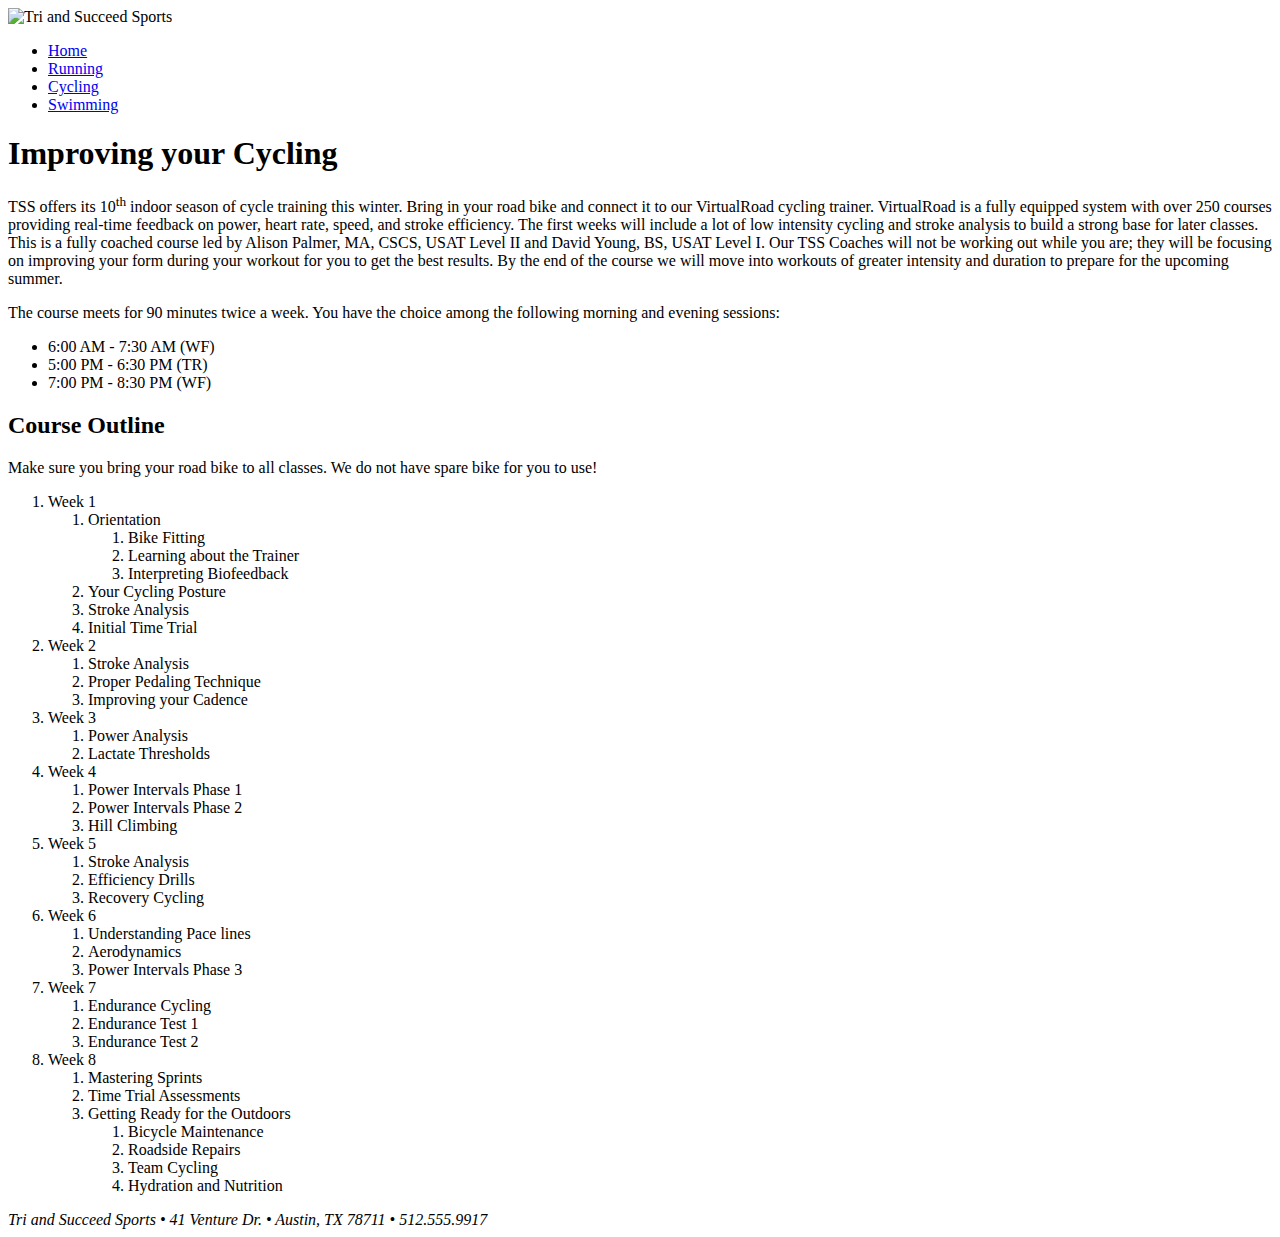
==== tss_bike.html @ fc882e76 "File names changed" ====
<!DOCTYPE html>
<html>
<head>
<!--
    New Perspectives on HTML5 and CSS3, 7th Edition
    Tutorial 2
    Tutorial Case
    
    TSS Cycling Class
    Author: Angelina Stilphen 
    Date:   8.27.18

    Filename: tss_bike.html
   -->
   <meta charset="utf-8" />
   <title>TSS Cycling Class</title>

</head>

<body>
   <header>
      <img src="tss_logo.png" alt="Tri and Succeed Sports" />
   </header>
   
   <nav>
      <ul>
         <li><a href="tss_home.html">Home</a></li>
         <li><a href="tss_run.html">Running</a></li>
         <li><a href="tss_bike.html">Cycling</a></li>
         <li><a href="tss_swim.html">Swimming</a></li>
      </ul>
   </nav>   
   
   <article class="syllabus">
      <h1>Improving your Cycling</h1>
      <p>TSS offers its 10<sup>th</sup> indoor season of cycle training this 
      winter. Bring in your road bike and connect it to our VirtualRoad 
      cycling trainer. VirtualRoad is a fully equipped system with over 
      250 courses providing real-time feedback on power, heart rate, speed, 
      and stroke efficiency. The first weeks will include a lot of low 
      intensity cycling and stroke analysis to build a strong base for later 
      classes. This is a fully coached course led by Alison Palmer, MA, CSCS, 
      USAT Level II and David Young, BS, USAT Level I. Our TSS Coaches will 
      not be working out while you are; they will be focusing on improving 
      your form during your workout for you to get the best results. By the 
      end of the course we will move into workouts of greater intensity and 
      duration to prepare for the upcoming summer.</p>
      <p>The course meets for 90 minutes twice a week. You have the choice 
      among the following morning and evening sessions:</p>
      
      <ul>
         <li>6:00 AM - 7:30 AM (WF)</li>
         <li>5:00 PM - 6:30 PM (TR)</li>
         <li>7:00 PM - 8:30 PM (WF)</li>
      </ul>
      
      <h2>Course Outline</h2>
      <p>Make sure you bring your road bike to all classes. We do not have 
      spare bike for you to use!</p>
      
      <ol>
         <li>Week 1
            <ol>
               <li>Orientation
                  <ol>
                     <li>Bike Fitting</li>
                     <li>Learning about the Trainer</li>
                     <li>Interpreting Biofeedback</li>
                  </ol>
               </li>
               <li>Your Cycling Posture</li>
               <li>Stroke Analysis</li>
               <li>Initial Time Trial</li>
            </ol>
         </li>
         <li>Week 2
            <ol>
               <li>Stroke Analysis</li>
               <li>Proper Pedaling Technique</li>
               <li>Improving your Cadence</li>
            </ol>
         </li>
         <li>Week 3
            <ol>
               <li>Power Analysis</li>
               <li>Lactate Thresholds</li>
            </ol>
         </li>
         <li>Week 4
            <ol>
               <li>Power Intervals Phase 1</li>
               <li>Power Intervals Phase 2</li>
               <li>Hill Climbing</li>
            </ol>
         </li>
         <li>Week 5
            <ol>
               <li>Stroke Analysis</li>
               <li>Efficiency Drills</li>
               <li>Recovery Cycling</li>
            </ol>
         </li>
         <li>Week 6
            <ol>
               <li>Understanding Pace lines</li>
               <li>Aerodynamics</li>
               <li>Power Intervals Phase 3</li>
            </ol>
         </li>
         <li>Week 7
            <ol>
               <li>Endurance Cycling</li>
               <li>Endurance Test 1</li>
               <li>Endurance Test 2</li>
            </ol>
         </li>
         <li>Week 8
            <ol>
               <li>Mastering Sprints</li>
               <li>Time Trial Assessments</li>
               <li>Getting Ready for the Outdoors
                  <ol>
                     <li>Bicycle Maintenance</li>
                     <li>Roadside Repairs</li>
                     <li>Team Cycling</li>
                     <li>Hydration and Nutrition</li>
                  </ol>
               </li>
            </ol>
         </li>
      </ol>
      
   </article>
   
   <footer>
      <address>
      Tri and Succeed Sports &#8226; 41 Venture Dr. &#8226; Austin, 
      TX 78711 &#8226; 512.555.9917
      </address>
   </footer>
</body>
</html>
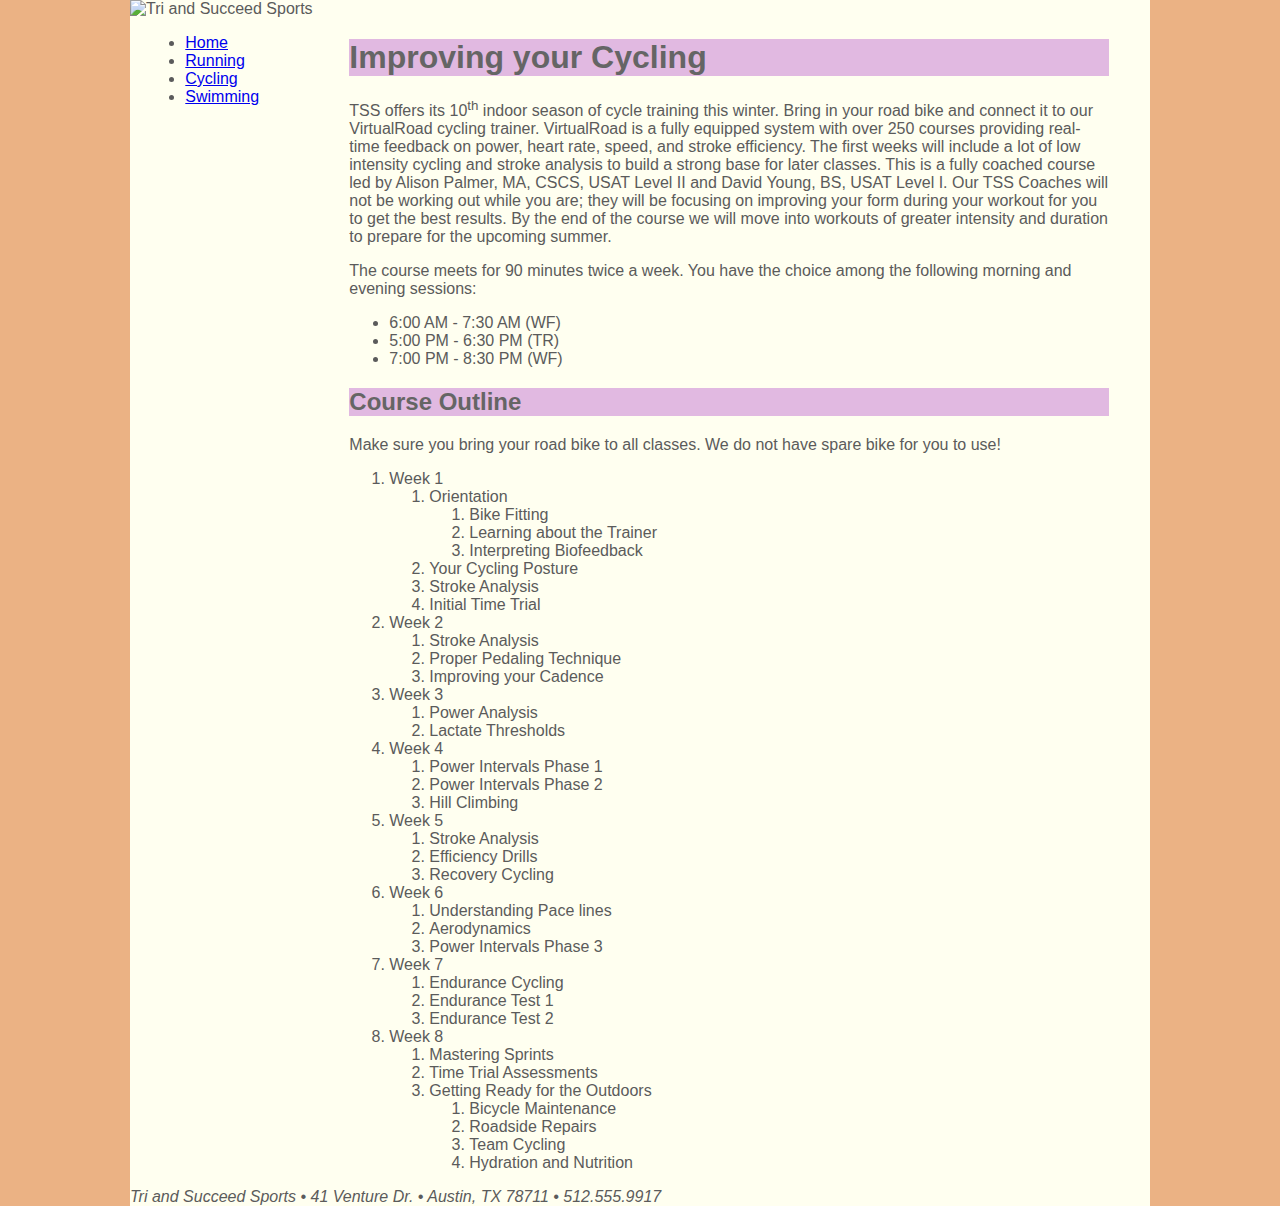
==== commit 4870d740: "Fonts and More" ====
--- a/tss_bike.html
+++ b/tss_bike.html
@@ -14,6 +14,8 @@
    -->
    <meta charset="utf-8" />
    <title>TSS Cycling Class</title>
+   <link rel="stylesheet" href="tss_layout.css" /> 
+    <link rel="stylesheet" href="tss_styles.css"/>
 
 </head>
 
@@ -24,7 +26,7 @@
    
    <nav>
       <ul>
-         <li><a href="tss_home.html">Home</a></li>
+         <li><a href="index.html">Home</a></li>
          <li><a href="tss_run.html">Running</a></li>
          <li><a href="tss_bike.html">Cycling</a></li>
          <li><a href="tss_swim.html">Swimming</a></li>
--- a/tss_layout.css
+++ b/tss_layout.css
@@ -0,0 +1,64 @@
+@charset "utf-8";
+
+/*
+   New Perspectives on HTML5 and CSS3, 7th Edition
+   Tutorial 2
+   Tutorial Case
+   
+   TSS Layout Styles
+   Filename: tss_layout.css
+
+*/
+
+
+body {
+	margin: 0 auto;
+	width: 100%;
+	max-width: 1020px;
+	min-width: 640px;
+}
+
+body > header {
+	margin: 0;
+	width: 100%;
+	overflow: hidden;
+}
+
+body > nav {
+	width: 20%;
+	float: left;
+	margin: 0 0 0 1.5%;
+}
+
+body > article#about_tss {
+	width: 51%;
+	float: left;
+	margin: 0 3% 0 3%;
+}
+
+
+body > aside {
+	width: 20%;
+	float: left;
+	margin: 0 1.5% 0 0;
+}
+
+body > article#about_tss img {
+	float: right;
+	width: 40%;
+	margin: 0px 0 10px 10px;
+}
+
+article.syllabus {
+    float: left;
+	width: 74.5%;
+	margin: 0 4% 0 0%;
+}
+
+
+body > footer {
+	width: 100%;
+	clear: left;
+}
+
+
--- a/tss_styles.css
+++ b/tss_styles.css
@@ -0,0 +1,177 @@
+@charset "utf-8";
+
+@font-face {
+    font-family: Quicksand;
+    src: url('Quicksand-Regular.woff') format('woff');
+    url('Quicksand-Regular.tff') format('truetype'); 
+}
+
+
+
+/* @import url(@import url('https://fonts.googleapis.com/css?family=Roboto');  */
+/*
+   New Perspectives on HTML5 and CSS3, 7th Edition
+   Tutorial 2
+   Tutorial Case
+   
+   TSS Typographic Style Sheet
+   Author: 
+   Date:   
+   
+   Filename: tss_styles.css
+
+*/
+
+/* HTML and Body Styles */ 
+html {
+    background-color: hsl(27, 72%, 72%);
+}
+body {
+    color: rgb(91, 91, 91); 
+    background-color: ivory; 
+    font-family: Verdana, Geneva, sans-serif;
+} 
+   /* font-family: 'Roboto', sans-serif;/* 
+}
+
+/* Heading Styles */
+h1, h2{
+    font-family: Quicksand, Verdana, Geneva, sans-serif;
+}
+
+article#about_tss h1 {
+    color: white;
+    background-color: rgb(222, 128, 60);
+}
+article#about_tss h2{
+    color: white;
+    background-color: rgb(235, 177, 131);
+}
+
+article.syllabus h1, article.syllabus h2{
+    background-color: rgb(225, 185, 225);
+    color: rgb(101, 101,101);
+
+}
+
+
+/* Aside and Blockquote Styles */
+aside blockquote{
+    color: rgb(232, 165, 116)
+}
+
+
+
+
+
+/* Navigation Styles */	
+
+
+
+
+
+/* List Styles */
+
+
+
+
+
+/* Footer Styles */
+
+
+
+
+
+
+
+
+
+
+
+
+
+
+
+/*
+Notice for the Quicksand-Regular Font
+------------------------------------------------------------------------------
+SIL Open Font License v1.10
+
+This license can also be found at this permalink: http://www.fontsquirrel.com/license/quicksand
+
+Copyright (c) 2011, Andrew Paglinawan (http://www.andrewpaglinawan.com andrew.paglinawan@gmail.com), 
+with Reserved Font Name “Quicksand”.
+
+This Font Software is licensed under the SIL Open Font License, Version 1.1.
+This license is copied below, and is also available with a FAQ at: http://scripts.sil.org/OFL
+
+—————————————————————————————-
+SIL OPEN FONT LICENSE Version 1.1 - 26 February 2007
+—————————————————————————————-
+
+PREAMBLE
+The goals of the Open Font License (OFL) are to stimulate worldwide development of collaborative 
+font projects, to support the font creation efforts of academic and linguistic communities, and 
+to provide a free and open framework in which fonts may be shared and improved in 
+partnership with others.
+
+The OFL allows the licensed fonts to be used, studied, modified and redistributed freely as 
+long as they are not sold by themselves. The fonts, including any derivative works, can 
+be bundled, embedded, redistributed and/or sold with any software provided that any reserved 
+names are not used by derivative works. The fonts and derivatives, however, cannot be released under 
+any other type of license. The requirement for fonts to remain under this license does not apply 
+to any document created using the fonts or their derivatives.
+
+DEFINITIONS
+“Font Software” refers to the set of files released by the Copyright Holder(s) under this 
+license and clearly marked as such. This may include source files, build scripts and documentation.
+
+“Reserved Font Name” refers to any names specified as such after the copyright statement(s).
+
+“Original Version” refers to the collection of Font Software components as distributed by 
+the Copyright Holder(s).
+
+“Modified Version” refers to any derivative made by adding to, deleting, or substituting—in 
+part or in whole—any of the components of the Original Version, by changing formats or by 
+porting the Font Software to a new environment.
+
+“Author” refers to any designer, engineer, programmer, technical writer or other person 
+who contributed to the Font Software.
+
+PERMISSION & CONDITIONS
+Permission is hereby granted, free of charge, to any person obtaining a copy of the Font Software, 
+to use, study, copy, merge, embed, modify, redistribute, and sell modified and unmodified copies of 
+the Font Software, subject to the following conditions:
+
+1) Neither the Font Software nor any of its individual components, in Original or Modified 
+Versions, may be sold by itself.
+
+2) Original or Modified Versions of the Font Software may be bundled, redistributed and/or 
+sold with any software, provided that each copy contains the above copyright notice and this 
+license. These can be included either as stand-alone text files, human-readable headers or in 
+the appropriate machine-readable metadata fields within text or binary files as long as those 
+fields can be easily viewed by the user.
+
+3) No Modified Version of the Font Software may use the Reserved Font Name(s) unless explicit 
+written permission is granted by the corresponding Copyright Holder. This restriction only applies 
+to the primary font name as presented to the users.
+
+4) The name(s) of the Copyright Holder(s) or the Author(s) of the Font Software shall not be used 
+to promote, endorse or advertise any Modified Version, except to acknowledge the contribution(s) 
+of the Copyright Holder(s) and the Author(s) or with their explicit written permission.
+
+5) The Font Software, modified or unmodified, in part or in whole, must be distributed entirely 
+under this license, and must not be distributed under any other license. The requirement for fonts 
+to remain under this license does not apply to any document created using the Font Software.
+
+TERMINATION
+This license becomes null and void if any of the above conditions are not met.
+
+DISCLAIMER
+THE FONT SOFTWARE IS PROVIDED “AS IS”, WITHOUT WARRANTY OF ANY KIND, EXPRESS OR IMPLIED, 
+INCLUDING BUT NOT LIMITED TO ANY WARRANTIES OF MERCHANTABILITY, FITNESS FOR A PARTICULAR PURPOSE 
+AND NONINFRINGEMENT OF COPYRIGHT, PATENT, TRADEMARK, OR OTHER RIGHT. IN NO EVENT SHALL THE COPYRIGHT 
+HOLDER BE LIABLE FOR ANY CLAIM, DAMAGES OR OTHER LIABILITY, INCLUDING ANY GENERAL, SPECIAL, INDIRECT, 
+INCIDENTAL, OR CONSEQUENTIAL DAMAGES, WHETHER IN AN ACTION OF CONTRACT, TORT OR OTHERWISE, ARISING 
+FROM, OUT OF THE USE OR INABILITY TO USE THE FONT SOFTWARE OR FROM OTHER DEALINGS IN THE FONT SOFTWARE.
+*/
